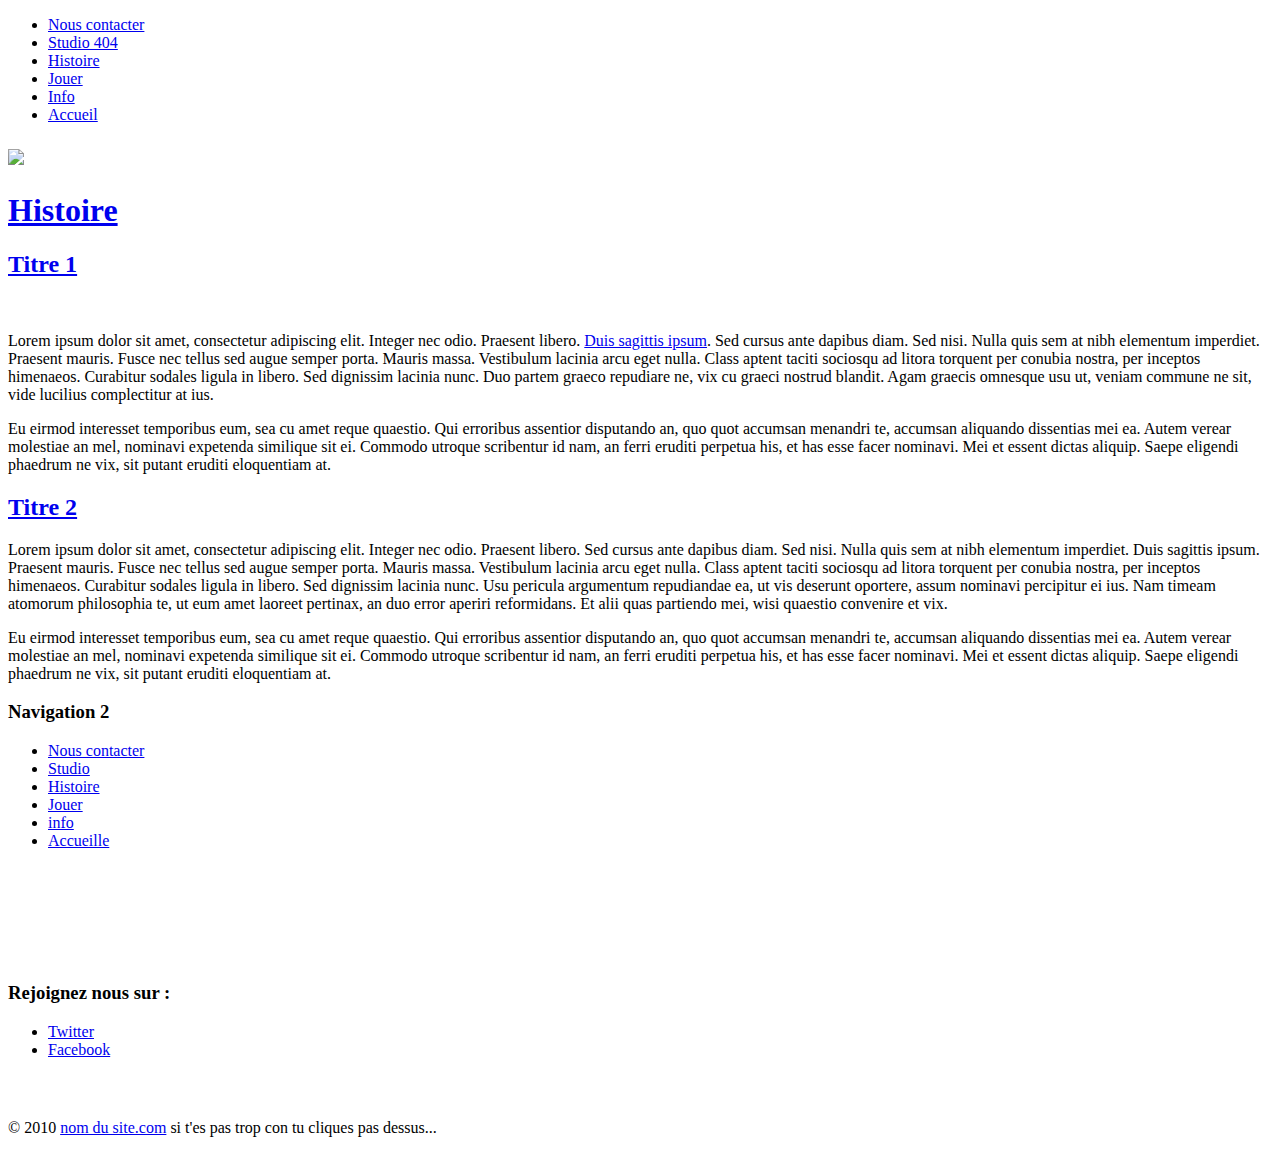
==== histoire.html @ c483b731 "faute" ====
<!doctype html>
<html lang="en">
<head>
	<meta charset="utf-8" />
    <title>Projet : Hyperion </title>
	<link rel="stylesheet" href="styles.css" />
</head>

<body>
<div id="body"><!-- #body -->

	<nav><!-- 1ere nav -->
		<div class="menu">
			<ul>
				<li><a href="Nouscontacter.html">Nous contacter</a></li>
				<li><a href="Studio.html">Studio 404</a></li>
				<li><a href="histoire.html">Histoire</a></li>
				<li><a href="jouer.html">Jouer</a></li>
				<li><a href="info.html">Info</a></li>
				<li><a href="index.html">Accueil</a></li>
			</ul>
		</div>
	</nav><!-- fin nav nav -->
	
	<header><!-- header -->
        <h2> </h2>
        <h2> </h2>
        <h2> </h2>
        <h2> </h2>
        <h2> </h2>
        <h2> </h2>
        <h2> </h2>
        <h2> </h2>
        <h2> </h2>
        
        <h2><img src="images/logo.png"></h2>
	</header><!-- fin header -->
	
	<section id="milieu"><!-- #milieu -->
        <h1><a href="#"> Histoire </a></h2>
		  <section id="contenu"><!-- #contenu -->
			
        		<article>
                    
							<h2><a href="#">Titre 1</a></h2>
							<img src="images/logo2.png" alt="" class="alignleft" /><p>Lorem ipsum dolor sit amet, consectetur adipiscing elit. Integer nec odio. Praesent libero. <a href="#">Duis sagittis ipsum</a>. Sed cursus ante dapibus diam. Sed nisi. Nulla quis sem at nibh elementum imperdiet.  Praesent mauris. Fusce nec tellus sed augue semper porta. Mauris massa. Vestibulum lacinia arcu eget nulla. Class aptent taciti sociosqu ad litora torquent per conubia nostra, per inceptos himenaeos. Curabitur sodales ligula in libero. Sed dignissim lacinia nunc. Duo partem graeco repudiare ne, vix cu graeci nostrud blandit. Agam graecis omnesque usu ut, veniam commune ne sit, vide lucilius complectitur at ius.</p>
							<p>Eu eirmod interesset temporibus eum, sea cu amet reque quaestio. Qui erroribus assentior disputando an, quo quot accumsan menandri te, accumsan aliquando dissentias mei ea. Autem verear molestiae an mel, nominavi expetenda similique sit ei. Commodo utroque scribentur id nam, an ferri eruditi perpetua his, et has esse facer nominavi. Mei et essent dictas aliquip. Saepe eligendi phaedrum ne vix, sit putant eruditi eloquentiam at.</p>
						</article>
						
        		<article>
							<h2><a href="#">Titre 2</a></h2>
							<p>Lorem ipsum dolor sit amet, consectetur adipiscing elit. Integer nec odio. Praesent libero. Sed cursus ante dapibus diam. Sed nisi. Nulla quis sem at nibh elementum imperdiet. Duis sagittis ipsum. Praesent mauris. Fusce nec tellus sed augue semper porta. Mauris massa. Vestibulum lacinia arcu eget nulla. Class aptent taciti sociosqu ad litora torquent per conubia nostra, per inceptos himenaeos. Curabitur sodales ligula in libero. Sed dignissim lacinia nunc. Usu pericula argumentum repudiandae ea, ut vis deserunt oportere, assum nominavi percipitur ei ius. Nam timeam atomorum philosophia te, ut eum amet laoreet pertinax, an duo error aperiri reformidans. Et alii quas partiendo mei, wisi quaestio convenire et vix.</p>
							<p>Eu eirmod interesset temporibus eum, sea cu amet reque quaestio. Qui erroribus assentior disputando an, quo quot accumsan menandri te, accumsan aliquando dissentias mei ea. Autem verear molestiae an mel, nominavi expetenda similique sit ei. Commodo utroque scribentur id nam, an ferri eruditi perpetua his, et has esse facer nominavi. Mei et essent dictas aliquip. Saepe eligendi phaedrum ne vix, sit putant eruditi eloquentiam at.</p>
						</article>
						
			</section><!-- end of #content -->

		<aside id="sidebar"><!-- sidebar -->
					<h3>Navigation 2 </h3>
					<ul>
						<li><a href="#">Nous contacter</a></li>
						<li><a href="#">Studio</a></li>
						<li><a href="#">Histoire</a></li>
						<li><a href="#">Jouer</a></li>
						<li><a href="#">info</a></li>
						<li><a href="#">Accueille</a></li>
					</ul>
					
				<h3>&nbsp;</h3>
				<br />
  <br /><br />

            <h3>Rejoignez nous sur :</h3>
					<ul>
						<li><a href="#">Twitter</a></li>
						<li><a href="#">Facebook</a></li>
					</ul>

		</aside><!-- end of sidebar -->

	</section><!-- end of #main content and sidebar-->
	
		<footer>
		<section id="footer-area">

			<section id="footer-outer-block">
					
					<aside class="footer-segment">
							<h4>&nbsp;</h4>
								<p>&copy; 2010 <a href="#">nom du site.com</a> si t'es pas trop con tu cliques pas dessus...</p>
					</aside>

			</section><!-- end of footer-outer-block -->

		</section><!-- end of footer-area -->
	</footer>
	
</div><!-- #wrapper -->
</body>
</html>
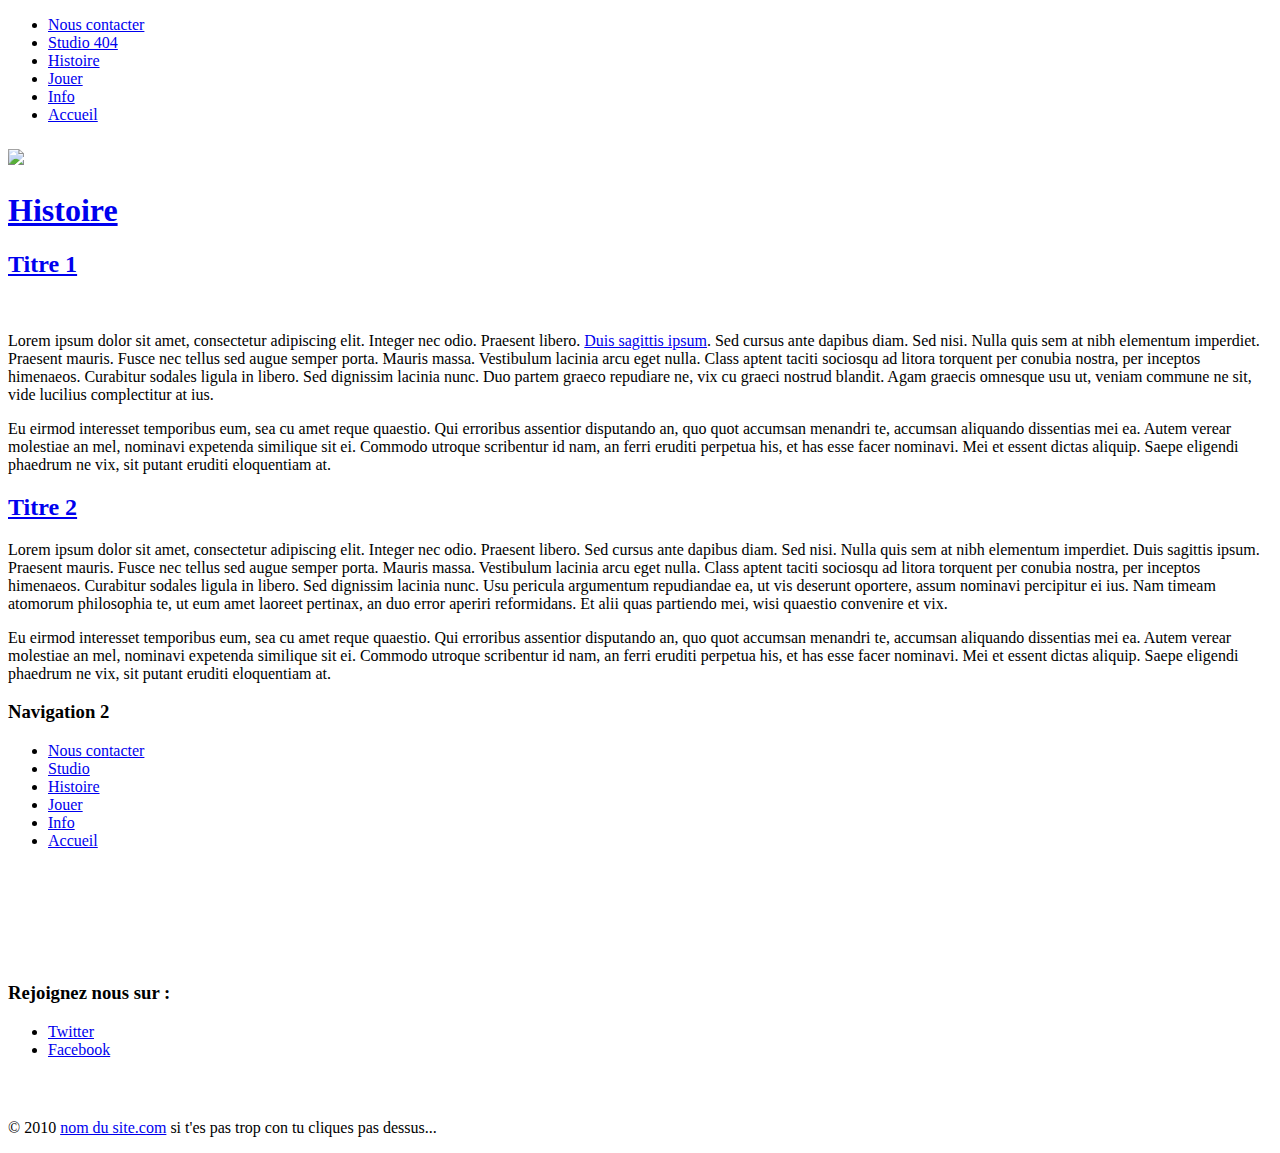
==== commit 350f93bb: "nav 2 modif" ====
--- a/histoire.html
+++ b/histoire.html
@@ -58,12 +58,12 @@
 		<aside id="sidebar"><!-- sidebar -->
 					<h3>Navigation 2 </h3>
 					<ul>
-						<li><a href="#">Nous contacter</a></li>
-						<li><a href="#">Studio</a></li>
-						<li><a href="#">Histoire</a></li>
-						<li><a href="#">Jouer</a></li>
-						<li><a href="#">info</a></li>
-						<li><a href="#">Accueille</a></li>
+						<li><a href="Nouscontacter.html">Nous contacter</a></li>
+						<li><a href="Studio.html">Studio</a></li>
+						<li><a href="histoire.html">Histoire</a></li>
+						<li><a href="jouer.html">Jouer</a></li>
+						<li><a href="info.html">Info</a></li>
+						<li><a href="/">Accueil</a></li>
 					</ul>
 					
 				<h3>&nbsp;</h3>
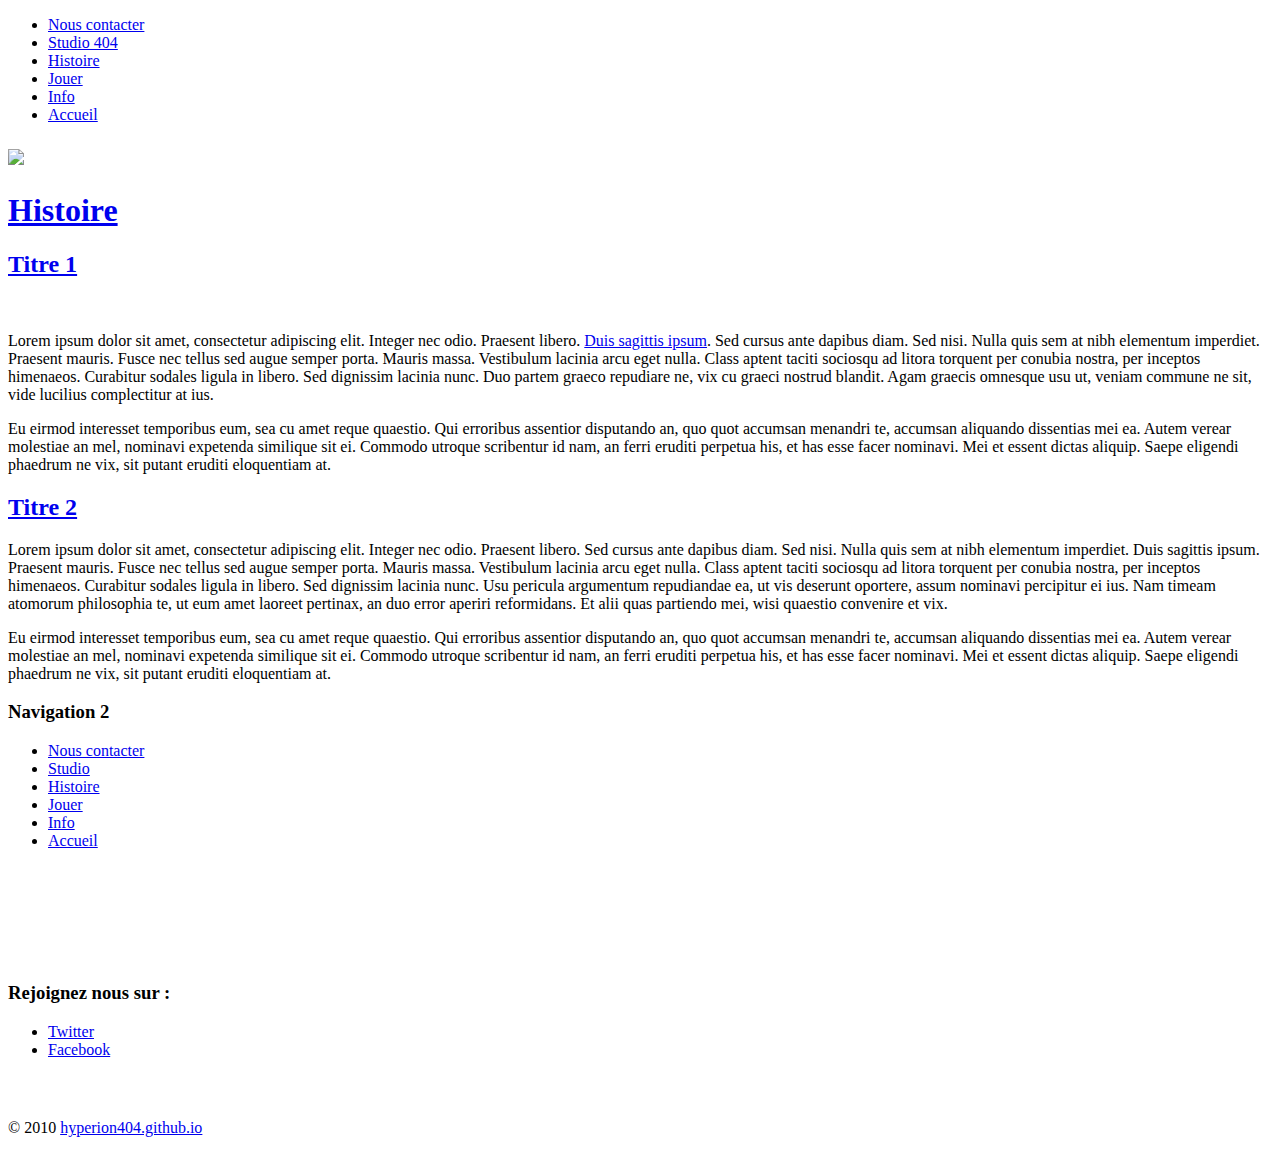
==== commit 5a24d564: "Update histoire.html" ====
--- a/histoire.html
+++ b/histoire.html
@@ -87,7 +87,7 @@
 					
 					<aside class="footer-segment">
 							<h4>&nbsp;</h4>
-								<p>&copy; 2010 <a href="#">nom du site.com</a> si t'es pas trop con tu cliques pas dessus...</p>
+								<p>&copy; 2010 <a href="/">hyperion404.github.io</a></p>
 					</aside>
 
 			</section><!-- end of footer-outer-block -->
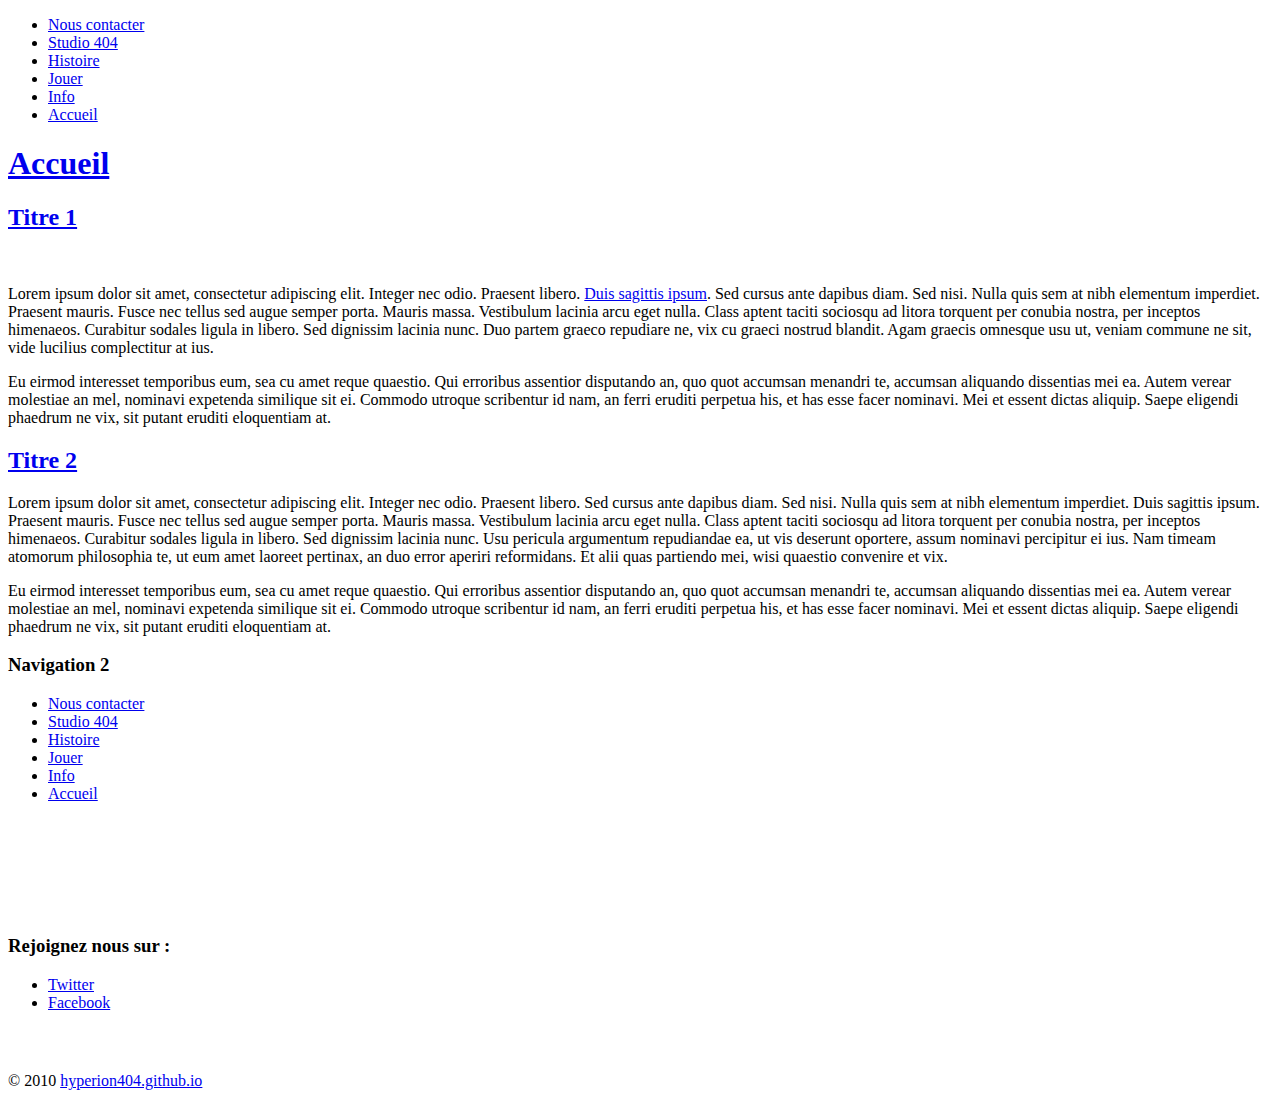
==== commit bfe5b52c: "main changes, nav , et renomer tous les dossier html" ====
--- a/histoire.html
+++ b/histoire.html
@@ -12,36 +12,23 @@
 	<nav><!-- 1ere nav -->
 		<div class="menu">
 			<ul>
-				<li><a href="Nouscontacter.html">Nous contacter</a></li>
-				<li><a href="Studio.html">Studio 404</a></li>
+				<li><a href="nouscontacter.html">Nous contacter</a></li>
+				<li><a href="studio.html">Studio 404</a></li>
 				<li><a href="histoire.html">Histoire</a></li>
 				<li><a href="jouer.html">Jouer</a></li>
-				<li><a href="info.html">Info</a></li>
+				<li><a href="informations.html">Info</a></li>
 				<li><a href="index.html">Accueil</a></li>
 			</ul>
 		</div>
 	</nav><!-- fin nav nav -->
 	
 	<header><!-- header -->
-        <h2> </h2>
-        <h2> </h2>
-        <h2> </h2>
-        <h2> </h2>
-        <h2> </h2>
-        <h2> </h2>
-        <h2> </h2>
-        <h2> </h2>
-        <h2> </h2>
-        
-        <h2><img src="images/logo.png"></h2>
 	</header><!-- fin header -->
 	
-	<section id="milieu"><!-- #milieu -->
-        <h1><a href="#"> Histoire </a></h2>
-		  <section id="contenu"><!-- #contenu -->
-			
+	<section id="milieu">  <!-- #milieu -->
+        <h1><a href="#">Accueil</a></h1>
+		  <section id="contenu">  <!-- #contenu -->
         		<article>
-                    
 							<h2><a href="#">Titre 1</a></h2>
 							<img src="images/logo2.png" alt="" class="alignleft" /><p>Lorem ipsum dolor sit amet, consectetur adipiscing elit. Integer nec odio. Praesent libero. <a href="#">Duis sagittis ipsum</a>. Sed cursus ante dapibus diam. Sed nisi. Nulla quis sem at nibh elementum imperdiet.  Praesent mauris. Fusce nec tellus sed augue semper porta. Mauris massa. Vestibulum lacinia arcu eget nulla. Class aptent taciti sociosqu ad litora torquent per conubia nostra, per inceptos himenaeos. Curabitur sodales ligula in libero. Sed dignissim lacinia nunc. Duo partem graeco repudiare ne, vix cu graeci nostrud blandit. Agam graecis omnesque usu ut, veniam commune ne sit, vide lucilius complectitur at ius.</p>
 							<p>Eu eirmod interesset temporibus eum, sea cu amet reque quaestio. Qui erroribus assentior disputando an, quo quot accumsan menandri te, accumsan aliquando dissentias mei ea. Autem verear molestiae an mel, nominavi expetenda similique sit ei. Commodo utroque scribentur id nam, an ferri eruditi perpetua his, et has esse facer nominavi. Mei et essent dictas aliquip. Saepe eligendi phaedrum ne vix, sit putant eruditi eloquentiam at.</p>
@@ -58,13 +45,13 @@
 		<aside id="sidebar"><!-- sidebar -->
 					<h3>Navigation 2 </h3>
 					<ul>
-						<li><a href="Nouscontacter.html">Nous contacter</a></li>
-						<li><a href="Studio.html">Studio</a></li>
-						<li><a href="histoire.html">Histoire</a></li>
-						<li><a href="jouer.html">Jouer</a></li>
-						<li><a href="info.html">Info</a></li>
-						<li><a href="/">Accueil</a></li>
-					</ul>
+                        <li><a href="nouscontacter.html">Nous contacter</a></li>
+                        <li><a href="studio.html">Studio 404</a></li>
+                        <li><a href="histoire.html">Histoire</a></li>
+                        <li><a href="jouer.html">Jouer</a></li>
+                        <li><a href="informations.html">Info</a></li>
+                        <li><a href="index.html">Accueil</a></li>
+                    </ul>
 					
 				<h3>&nbsp;</h3>
 				<br />
